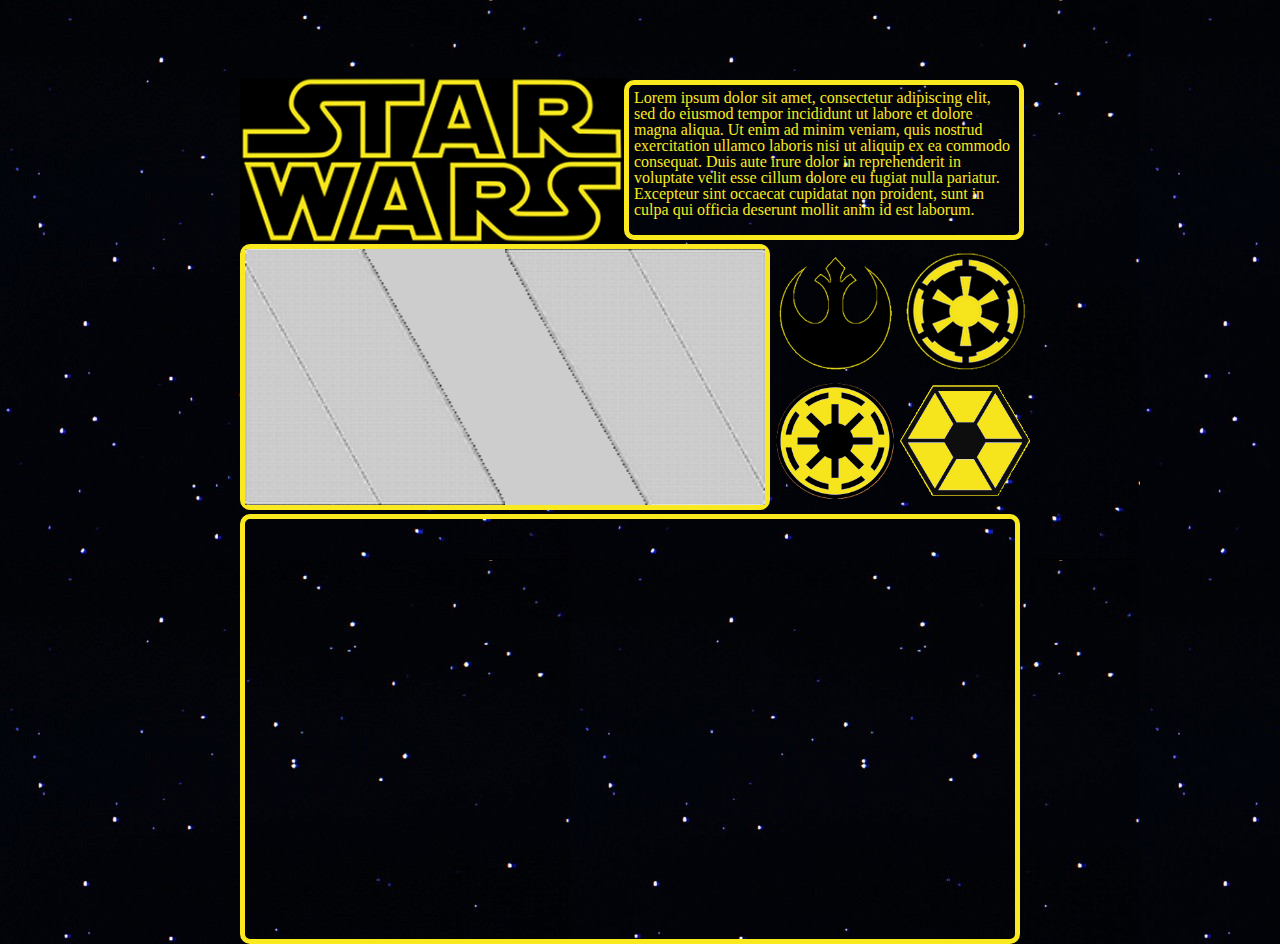
==== index.html @ d7732006 "Adding more content, 4/32" ====
<!DOCTYPE html>
<html lang="en">
  <head>
	<title>Star Wars Database.</title>
    <meta charset="utf-8">
	<link type="text/css" rel="stylesheet" href="css/cssreset.css"/>
	<link type="text/css" rel="stylesheet" href="css/style.css"/>
	<link type="text/css" rel="stylesheet" href="css/styleAjax.css"/>
  </head>
  <body>
	<div id="container">
		<!-- Header -->
		<div class="row">
			<div class="empty">
			</div>
			<div id="header">
				<img src="css/images/swlogo.png"/>
				<div id="intro">
					Lorem ipsum dolor sit amet, consectetur adipiscing elit, sed do eiusmod tempor incididunt ut labore et dolore magna aliqua. Ut enim ad minim veniam, quis nostrud exercitation ullamco laboris nisi ut aliquip ex ea commodo consequat. Duis aute irure dolor in reprehenderit in voluptate velit esse cillum dolore eu fugiat nulla pariatur. Excepteur sint occaecat cupidatat non proident, sunt in culpa qui officia deserunt mollit anim id est laborum.
				</div>
			</div>
			<div class="empty">
			</div>
		</div>
		<!-- Middle part -->
		<div class="row">
			<div class="empty">
			</div>
			<div id="sideMenu">
				<div id="blastContainer">
					<img class="blastdoors" src="css/images/blastdoors1.png"/>
					<img class="blastdoors" src="css/images/blastdoors2.png"/>
				</div>
						<!-- Fighters -->
						<div class="frame">
							<img id="xwing" class="layer3r layer3" src="css/images/rebel/xwing.png"/>
							<div class="layer3r tooltip">
								    <p>"The Incom T-65 X-wing is the fighter that killed the Death Star. An almost perfect balance of speed, maneuverability, and defensive shielding make it the fighter of choice for Rogue Squadron."</p>
    								<span>―General Carlist Rieekan</span>
							</div>
							<img id="tief" class="layer3e layer3" src="css/images/empire/tief.png"/>
							<div class="layer3e tooltip">
								    <p>"You always hear them first. Twin ion engines make TIE fighters howl as they fly by on patrols."<br></p>
   									<span>―Ezra Bridger</span>
   							</div>
							<img id="arc170" class="layer3or layer3" src="css/images/rebel/arc170.png"/>
							<div class="layer3or tooltip ">
								    <p>"Get to an ARC-170, X2. This is where the fun begins!"<br></p> 
   									<span>―Jedi Master Ferroda to X2, during the battle on Cato Neimoidia</span>
							</div>
							<img id="hyena" class="layer3s layer3" src="css/images/empire/hyena.png"/>
							<div class="layer3s tooltip ">
								    <p>"They targeted the south support! What are those fool droids doing?!"<br></p> 
    								<span>―The Keeper questioning the Hyena bombers</span>
							</div>
						</div>
						<div class="frame">
							<img id="ywing" class="layer3r layer3" src="css/images/rebel/ywing.png"/>
							<div class="layer3r tooltip">
								    <p>"We're using Y-wings because of their greater firepower. But they move like a sleepy Hutt, so watch it."<br></p>
    								<span>―Luke Skywalker, during the Assault on Kile II</span>
							</div>
							<img id="tiei" class="layer3e layer3" src="css/images/empire/tiei.png"/>
							<div class="layer3e tooltip">
								    <p>"We're alive."<br>
								    "Isn't it a little early to make that kind of statement, Master Solo? <br>
								    We're not in orbit and there's an awful lot of those TIE Interceptors."<br></p>
								    <span>―Han Solo and C-3PO following the Battle of Vrogas Vas</span>
							</div>
							<img id="v19" class="layer3or layer3" src="css/images/rebel/v19.png"/>
							<div class="layer3or tooltip">
								<p>The V-19 Torrent starfighter was an assault fighter with exceptional speed and maneuverability used by the Galactic Republic during the Clone Wars.</p>
								<span>Lorem</span>
							</div>
							<img id="trio" class="layer3s layer3" src="css/images/empire/trio.png"/>
							<div class="layer3s tooltip">
								    <p>"They're all over me! Get them off my—"</p>
    								<span>―A clone trooper pilot during the Battle of Coruscant, being chased by a droid tri-fighter</span>
							</div>
						</div>
						<div class="frame">
							<img id="awing" class="layer3r layer3" src="css/images/rebel/awing.png"/>
							<div class="layer3r tooltip">
								    <p>"The A-wing is the fastest fighter we have, capable of matching a TIE <br>Interceptor in speed."<br></p>
    								<span>―General Carlist Rieekan</span>
							</div>
							<img id="tieb" class="layer3e layer3" src="css/images/empire/tieb.png"/>
							<div class="layer3e tooltip">
								    <p>"All TIE bombers, commence bombardment. Set the skies on fire if you have to, but find those ships."<br>
								    "Aye-aye, captain. I love my job."<br></p>
								    <span>―An Imperial captain and a TIE pilot</span>
							</div>
							<img id="z95" class="layer3or layer3" src="css/images/rebel/z95.png"/>
							<div class="layer3or tooltip">
								    <p>"You gotta love the Z-95. Nothing beats the feeling of power they give you."<br></p>
  									<span>―Unknown Bandit Squadron pilot</span>
							</div>
							<img id="buzzdroid" class="layer3s layer3" src="css/images/empire/buzzdroid.png"/>
							<div class="layer3s tooltip">
								    <p>They're shutting down all the controls!"</p> 
    								<span>―Obi-Wan Kenobi, during the Battle of Coruscant</span>
							</div>
						</div>
						<div class="frame">
							<img id="bwing" class="layer3r layer3" src="css/images/rebel/bwing.png"/>
							<div class="layer3r tooltip">
								    <p>"You're among the best pilots in the galaxy. You'll have to be if you want to control this starship."<br></p> 
    								<span>―Admiral Ackbar briefing B-wing pilots prior to the Battle of Endor</span>
							</div>
							<img id="tiev" class="layer3e layer3" src="css/images/empire/tiev.png"/>
							<div class="layer3e tooltip">
								    <p>"I knew my clock was ticking the second you stepped off your TIE fighter."<br></p> 
    								<span>―Aphra submits to Vader to end her life if he so chooses</span>
							</div>
							<img id="delta7" class="layer3or layer3" src="css/images/rebel/delta7.png"/>
							<div class="layer3or tooltip">
								    <p>"She is a remarkable vessel. With the engineering breakthroughs we tackled developing her, she's just the start. She's a real sign of things to come."<br></p> 
    								<span>―Walex Blissex</span>
							</div>
							<img id="infiltrator" class="layer3s layer3" src="css/images/empire/infiltrator.png"/>
							<div class="layer3s tooltip">
								<p>A fittingly fearsome vessel for its deadly pilot, the Sith Infiltrator is the personal starship of Darth Maul, Dark Lord of the Sith. Maul used the sleek ship to silently travel wherever his master, Darth Sidious, ordered.</p>
								<span>Lorem</span>
							</div>
						</div>
						<!-- Cruisers -->
						<div class="frame">
							<img id="moncalamari" class="layer3r layer3" src="css/images/rebel/moncalamari.png"/>
							<div class="layer3r tooltip">
								    <p>"Make no mistake, the Mon Calamari saved the galaxy. Their cruisers protected our fleet at the Battle of Endor, allowing the starfighters to penetrate the second Death Star's core. Without Admiral Ackbar and his people, we would all be the Emperor's slaves."<br></p>
    								<span>―Mon Mothma</span>
							</div>
							<img id="executor" class="layer3e layer3" src="css/images/empire/executor.png"/>
							<div class="layer3e tooltip">
								    <p>"This is my personal battle cruiser…and I did not name it the Executor for nothing!"<br></p> 
    								<span>―Darth Vader</span>
							</div>
							<img id="repattackcruiser" class="layer3or layer3" src="css/images/rebel/repattackcruiser.png"/>
							<div class="layer3or tooltip">
								        <p>"The Separatists are also on the run. We managed to save most of our troops."<br>
									    "How? It looked like they were rolling right over us."<br>
									    "That's how."<br>
									    "Whoa!"<br></p>
									    <span>―Admiral Erel Kersos and Dr. Kornell Divini upon seeing the Resolution</span>
							</div>
							<img id="sepbattleship" class="layer3s layer3" src="css/images/empire/sepbattleship.png"/>
							<div class="layer3s tooltip">
								    <p>"Their deflector shield is too strong! We'll never get through it!"<br></p>
    								<span>―Ric Olié during the attack on the Droid Control Ship</span>
							</div>
						</div>
						<div class="frame">
							<img id="nebulon" class="layer3r layer3" src="css/images/rebel/nebulon.png"/>
							<div class="layer3r tooltip">
							    <p>"Just once, I'd like to destroy a starship that we didn't pay for!"<br></p>
    							<span>―Imperial Admiral Hurkk at the Battle of Oovo IV</span>
    						</div>
							<img id="stardestroyer" class="layer3e layer3" src="css/images/empire/stardestroyer.png"/>
							<div class="layer3e tooltip">
								    <p>"At that close range, we won't last long against those Star Destroyers!"<br></p> 
    								<span>―Admiral Ackbar, during the Battle of Endor</span>
    						</div>
							<img id="repcruiser" class="layer3or layer3" src="css/images/rebel/repcruiser.png"/>
							<div class="layer3or tooltip">
								<p>Lorem<br></p>
								<span>Lorem</span>
							</div>
							<img id="sepdreadnought" class="layer3s layer3" src="css/images/empire/sepdreadnought.png"/>
							<div class="layer3s tooltip">
								    <p>"Look. A Separatist dreadnought. The king's murderer must have fled there."<br></p>
    								<span>―Anakin Skywalker</span>
							</div>
						</div>
						<div class="frame">
							<img id="korelian" class="layer3r layer3" src="css/images/rebel/korelian.png"/>
							<div class="layer3r tooltip">
							        <p>"The Rebel blockade runner is the pride of the Corellian Engineering Corporation's military vehicles. With its mess of huge engines, it can whoop any jerk-ass Imperial."<br></p>
    								<span>―Corellian Engineering Corporation advertisement</span>
    						</div>
							<img id="interdictor" class="layer3e layer3" src="css/images/empire/interdictor.png"/>
							<div class="layer3e tooltip">
								    <p>"EMPIRE HAS ORDERED A SYSTEMWIDE BLOCKADE TO SEIZE REBEL SPIES. INTERDICTOR CRUISERS EN ROUTE. ALL SHIPS THAT DEPART PRIOR TO IMPERIAL INSPECTION WILL BE NOTED."<br></p> 
    								<span>―Message from R2-D2</span>
							</div>
							<img id="repfrigate" class="layer3or layer3" src="css/images/rebel/repfrigate.png"/>
							<div class="layer3or tooltip">
								<p>Lorem<br></p>
								<span>Lorem</span>
							</div>
							<img id="sepsupply" class="layer3s layer3" src="css/images/empire/sepsupply.png"/>
							<div class="layer3s tooltip">
								    <p>"It seems they're receiving new arms shipments directly from a supply ship orbiting—"<br></p> 
    								<span>―Jedi Master Obi-Wan Kenobi, informing Jedi General Pong Krell of the Umbarans' Separatist supply ship</span>
							</div>
						</div>
						<div class="frame">
							<img id="transport" class="layer3r layer3" src="css/images/rebel/transport.png"/>
							<div class="layer3r tooltip">
								    <p>"I don't think we can protect two transports at a time."<br></p>
    								<span>―General Rieekan</span>
							</div>
							<img id="lightcruiser" class="layer3e layer3" src="css/images/empire/lightcruiser.png"/>
							<div class="layer3e tooltip">
								<p>The Bayonet-class light cruiser was a small capital ship built by Sienar Fleet Systems and used in the Imperial Navy.<br></p>
								<span>Lorem</span>
							</div>
							<img id="repattackgunship" class="layer3or layer3" src="css/images/rebel/repattackgunship.png"/>
							<img/>	
							<div class="layer3or tooltip">
								    <p>"These gunships fly like butcherbugs and cut into us like Blood Carvers. We must have one."<br></p> 
    								<span>―Archduke Poggle the Lesser</span>
							</div>
						</div>
			</div>
			<div id="menu">
				<img id="rebelLogo" class="factionLogo" src="css/images/rebellogo2.png"/>
				<img id="empireLogo"class="factionLogo" src="css/images/empirelogo2.png"/>
				<img id="orLogo"class="factionLogo"src="css/images/oldrepublic.png"/>
				<img id="sLogo"class="factionLogo"src="css/images/confederacy.png"/>
			</div>
			<div class="empty">
			</div>
		</div>
		<!-- Bottom part -->
		<div class="row">
			<div class="empty">
			</div>
			<div id="info">
			</div>
			<div class="empty">
			</div>
		</div>
	</div>
	<!-- scripts -->
	<script src="http://code.jquery.com/jquery-2.1.4.min.js"></script>
	<script type="text/javascript" src="js/main.js"></script>
  </body>
 </html>
---- css/cssreset.css ----
/* http://meyerweb.com/eric/tools/css/reset/ 
   v2.0 | 20110126
   License: none (public domain)
*/

html, body, div, span, applet, object, iframe,
h1, h2, h3, h4, h5, h6, p, blockquote, pre,
a, abbr, acronym, address, big, cite, code,
del, dfn, em, img, ins, kbd, q, s, samp,
small, strike, strong, sub, sup, tt, var,
b, u, i, center,
dl, dt, dd, ol, ul, li,
fieldset, form, label, legend,
table, caption, tbody, tfoot, thead, tr, th, td,
article, aside, canvas, details, embed, 
figure, figcaption, footer, header, hgroup, 
menu, nav, output, ruby, section, summary,
time, mark, audio, video {
	margin: 0;
	padding: 0;
	border: 0;
	font-size: 100%;
	font: inherit;
	vertical-align: baseline;
}
/* HTML5 display-role reset for older browsers */
article, aside, details, figcaption, figure, 
footer, header, hgroup, menu, nav, section {
	display: block;
}
body {
	line-height: 1;
}
ol, ul {
	list-style: none;
}
blockquote, q {
	quotes: none;
}
blockquote:before, blockquote:after,
q:before, q:after {
	content: '';
	content: none;
}
table {
	border-collapse: collapse;
	border-spacing: 0;
}
---- css/style.css ----
body {
	background-image: url("images/bg.jpg");
}
#container {
	position: relative;
	left: 50%;
	transform: translate(-50%, 10%);
	height: 800px;
	width: 1000px;
}
.empty {
	width: 10%;
	height: 100%;
}
.row *:not(br) {
	float: left;
}
/* First row */
.row:first-child {
	height: 20%;
}
#header {
	width: 80%;
	height: 100%;
}
#header img{
	width: 48%;
	position: relative;
	top: 50%;
	transform: translateY(-50%);
}
#header div {
	height: 100%;
	width: 50%;
	overflow: hidden;
}
#intro {
	box-sizing: border-box;
	width: 70%;
	border: 5px solid #FAE91E;
	border-radius: 10px;
	color: #FAE91E;
	font-family: impact;
	padding: 5px;
	font-size: 16px;
}
.info {
	width: 80%;
}
/* Second row */
.row:nth-child(2) {
	height: 32%;
	margin-top: 4px;
}
.factionLogo:hover {
	opacity: 0.5;
	box-shadow: 1px 1px 30px 15px #FAE91E;
	border-radius: 50%;
}
#menu {
	width: 26%;
	height: 100%;
	margin-top: 5px;
}
#menu img {
	width: 50%;
	height: 50%;
}
#menu img:nth-child(3) {
	clear: left;
}
#sideMenu {
	width: 52%;
	height: 100%;
	border: 5px solid #FAE91E;
	border-radius: 10px;
	position: relative;
	overflow: visible;
}
#sideMenu img:not(.blastdoors){
	width: 90%;
	border: 0px solid black;
	border-radius: 50%;
}
#sideMenu img:hover:not(.blastdoors) {
	width: 95%;
	border: 3px solid #FAE91E;
	border-radius: 50%;
}
#blastContainer {
	position: absolute;
	overflow: hidden;
	height: 100%;
	width: 100%;
	
}
.blastdoors {
	position: absolute;
	width: 50%;
	height: 100%;
	border: 0px solid black;
	border-radius: 0px;
	float: left;
	z-index: 10;
}
.blastdoors:nth-child(2) {
	right: 0%;
}
.frame {
	height: 50%;
	width: 25%;
	background: transparent;
	position: relative;
	z-index: 0;
	float: right;
	overflow: visible;
	
}
img.layer3r, img.layer3e, img.layer3or, img.layer3s {
	position: absolute;
	top: 50%;
	left: 50%;
	transform: translate(-50%, -50%);
	z-index: 2;
	display: none;
}
.tooltip {
	color: #FAE91E;
	background-color: black;
	font-family: impact;
	border: 3px solid #FAE91E;
	width: 300px;
	height: auto;
	top: 0%;
	left: 0%;
	transform: translate(-50%, -50%);
	position: absolute;
	z-index: 1000;
	display: none;
	padding: 5px;
	box-shadow: 1px 1px 30px #888888;
}
.tooltip span {
	margin-left: 40px;
	font-style: italic;
	font-size: 13px;
}
/* Third row */
.row:nth-child(3) {
	height: 32%;
	margin-top: 14px;
	text-align: center;	
}
#info {
	width: 77%;
	height: 420px;
	border: 5px solid #FAE91E;
	border-radius: 10px;
}
---- css/styleAjax.css ----
/* for texting in the ajax.html  
.containerAjax {
	width: 800px;
	height: 420px;
	clear: left;
	margin: 10px;
	border: 5px solid yellow;
} */
/* for the index page */
.containerAjax {
	width: 100%;
	height: 100%;
	clear: left;
	padding: 10px;
}
.galery {
	height: 100%;
	width: 65%;
	float: left;
	border: 1px solid black;
}
.mainText {
	height: 100%;
	width: 34%;
	float: left;
	overflow: hidden;
}
.galery img {
	width: 100%;
	float: left;
}
.galery img:not(:first-child) {
	width: 24%;
	height: 25%;
	margin: 5px 0px 3px 4px;
}
.mainText p {
	padding: 10px;
	margin-top: 15px;
	font-family: impact;
	color: #FAE91E;
	font-size: 15px;
}
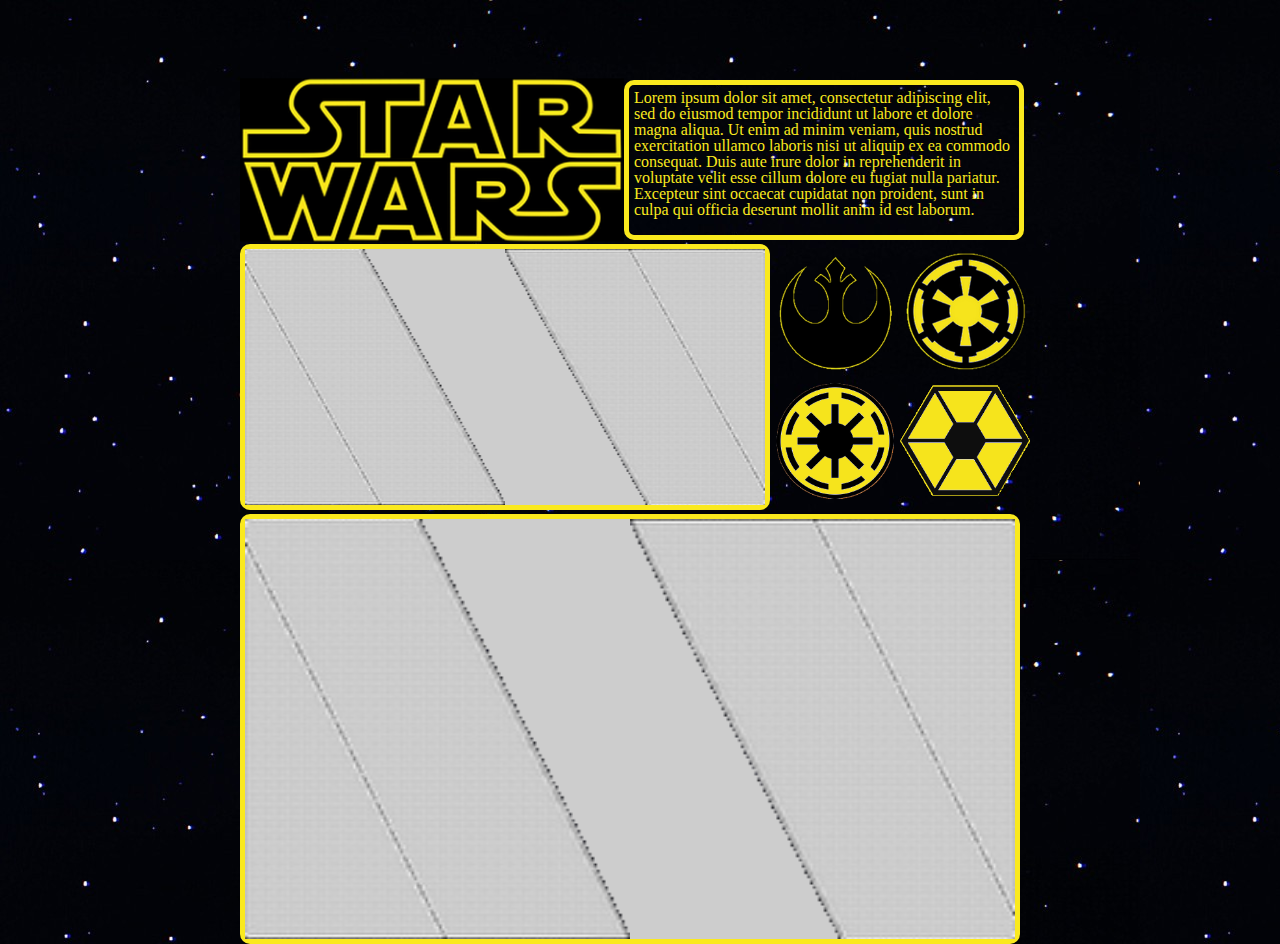
==== commit 1568f665: "Added working text blastdoors. Needs further work." ====
--- a/index.html
+++ b/index.html
@@ -2,7 +2,7 @@
 <html lang="en">
   <head>
 	<title>Star Wars Database.</title>
-    <meta charset="utf-8">
+    <meta charset="utf-8"/>
 	<link type="text/css" rel="stylesheet" href="css/cssreset.css"/>
 	<link type="text/css" rel="stylesheet" href="css/style.css"/>
 	<link type="text/css" rel="stylesheet" href="css/styleAjax.css"/>
@@ -45,8 +45,8 @@
    							</div>
 							<img id="arc170" class="layer3or layer3" src="css/images/rebel/arc170.png"/>
 							<div class="layer3or tooltip ">
-								    <p>"Get to an ARC-170, X2. This is where the fun begins!"<br></p> 
-   									<span>―Jedi Master Ferroda to X2, during the battle on Cato Neimoidia</span>
+								    <p>"We can lose the V-wings, but those ARCs have Class One-point-five hyperdrives. They'll follow us to Hell and back."<br></p>  
+    								<span>―Reeze Duurmun, escaping Coruscant with Tobb Jadak following the Battle of Coruscant</span>
 							</div>
 							<img id="hyena" class="layer3s layer3" src="css/images/empire/hyena.png"/>
 							<div class="layer3s tooltip ">
@@ -95,10 +95,10 @@
 								    <p>"You gotta love the Z-95. Nothing beats the feeling of power they give you."<br></p>
   									<span>―Unknown Bandit Squadron pilot</span>
 							</div>
-							<img id="buzzdroid" class="layer3s layer3" src="css/images/empire/buzzdroid.png"/>
-							<div class="layer3s tooltip">
-								    <p>They're shutting down all the controls!"</p> 
-    								<span>―Obi-Wan Kenobi, during the Battle of Coruscant</span>
+							<img id="nantex" class="layer3s layer3" src="css/images/empire/nantex.jpg"/>
+							<div class="layer3s tooltip">
+								    <p>These nimble, needle-nosed fighters were in use by the Geonosians through the Clone Wars in defense of their droid foundries.</p> 
+    								<span>Lorem</span>
 							</div>
 						</div>
 						<div class="frame">
@@ -117,10 +117,10 @@
 								    <p>"She is a remarkable vessel. With the engineering breakthroughs we tackled developing her, she's just the start. She's a real sign of things to come."<br></p> 
     								<span>―Walex Blissex</span>
 							</div>
-							<img id="infiltrator" class="layer3s layer3" src="css/images/empire/infiltrator.png"/>
-							<div class="layer3s tooltip">
-								<p>A fittingly fearsome vessel for its deadly pilot, the Sith Infiltrator is the personal starship of Darth Maul, Dark Lord of the Sith. Maul used the sleek ship to silently travel wherever his master, Darth Sidious, ordered.</p>
-								<span>Lorem</span>
+							<img id="vulture" class="layer3s layer3" src="css/images/empire/vulture.png"/>
+							<div class="layer3s tooltip">
+								<p>"Master, General Grievous's ship is directly ahead, the one crawling with vulture droids."</p>
+    						<span>―Anakin Skywalker to Obi-Wan Kenobi, referring to the Invisible Hand during the Battle of Coruscant</span>
 							</div>
 						</div>
 						<!-- Cruisers -->
@@ -135,7 +135,7 @@
 								    <p>"This is my personal battle cruiser…and I did not name it the Executor for nothing!"<br></p> 
     								<span>―Darth Vader</span>
 							</div>
-							<img id="repattackcruiser" class="layer3or layer3" src="css/images/rebel/repattackcruiser.png"/>
+							<img id="venator" class="layer3or layer3" src="css/images/rebel/repattackcruiser.png"/>
 							<div class="layer3or tooltip">
 								        <p>"The Separatists are also on the run. We managed to save most of our troops."<br>
 									    "How? It looked like they were rolling right over us."<br>
@@ -160,10 +160,10 @@
 								    <p>"At that close range, we won't last long against those Star Destroyers!"<br></p> 
     								<span>―Admiral Ackbar, during the Battle of Endor</span>
     						</div>
-							<img id="repcruiser" class="layer3or layer3" src="css/images/rebel/repcruiser.png"/>
-							<div class="layer3or tooltip">
-								<p>Lorem<br></p>
-								<span>Lorem</span>
+							<img id="acclamator" class="layer3or layer3" src="css/images/rebel/acclamator.jpg"/>
+							<div class="layer3or tooltip">
+								<p>"Master Sifo-Dyas requested the most powerful army in the galaxy. We have worked with only the best shipbuilders to fulfill that request."<br></p>
+								<span>―Lama Su</span>
 							</div>
 							<img id="sepdreadnought" class="layer3s layer3" src="css/images/empire/sepdreadnought.png"/>
 							<div class="layer3s tooltip">
@@ -182,10 +182,11 @@
 								    <p>"EMPIRE HAS ORDERED A SYSTEMWIDE BLOCKADE TO SEIZE REBEL SPIES. INTERDICTOR CRUISERS EN ROUTE. ALL SHIPS THAT DEPART PRIOR TO IMPERIAL INSPECTION WILL BE NOTED."<br></p> 
     								<span>―Message from R2-D2</span>
 							</div>
-							<img id="repfrigate" class="layer3or layer3" src="css/images/rebel/repfrigate.png"/>
-							<div class="layer3or tooltip">
-								<p>Lorem<br></p>
-								<span>Lorem</span>
+							<img id="arquitens" class="layer3or layer3" src="css/images/rebel/arquitens.png"/>
+							<div class="layer3or tooltip">
+								<p>"How do you plan on getting Grievous aboard your ship?"<br>
+    							"Not to worry, the good General and I have a history. I'm sure he'll want to even the score, face to face."<br></p>
+    							<span>―Adi Gallia and Obi-Wan Kenobi, the latter electing to capture General Grievous aboard an Arquitens-class light cruiser</span>
 							</div>
 							<img id="sepsupply" class="layer3s layer3" src="css/images/empire/sepsupply.png"/>
 							<div class="layer3s tooltip">
@@ -199,16 +200,21 @@
 								    <p>"I don't think we can protect two transports at a time."<br></p>
     								<span>―General Rieekan</span>
 							</div>
-							<img id="lightcruiser" class="layer3e layer3" src="css/images/empire/lightcruiser.png"/>
-							<div class="layer3e tooltip">
-								<p>The Bayonet-class light cruiser was a small capital ship built by Sienar Fleet Systems and used in the Imperial Navy.<br></p>
+							<img id="victory" class="layer3e layer3" src="css/images/empire/victory.jpg"/>
+							<div class="layer3e tooltip">
+								<p>A single Victory I-class Star Destroyer required 4,798 crew members and 402 gunners for optimal operation and could transport up to 2,040 troops, 8,100 metric tons of cargo, several ground vehicles like the AT-AT, and two squadrons of starfighters. <br></p>
 								<span>Lorem</span>
 							</div>
 							<img id="repattackgunship" class="layer3or layer3" src="css/images/rebel/repattackgunship.png"/>
-							<img/>	
+							
 							<div class="layer3or tooltip">
 								    <p>"These gunships fly like butcherbugs and cut into us like Blood Carvers. We must have one."<br></p> 
     								<span>―Archduke Poggle the Lesser</span>
+							</div>
+							<img id="sepcore" class="layer3s layer3" src="css/images/empire/sepcore.png"/>	
+							<div class="layer3s tooltip">
+								    <p>"Attack those Federation starships, quickly!" <br></p> 
+    								<span>―Obi-Wan Kenobi, during the Battle of Geonosis</span>
 							</div>
 						</div>
 			</div>
@@ -223,9 +229,17 @@
 		</div>
 		<!-- Bottom part -->
 		<div class="row">
-			<div class="empty">
-			</div>
-			<div id="info">
+			
+			<div class="empty">
+			</div>
+			<div id="infoContainer">
+				<div id="blastContainerText">
+					<img class="blastdoorsText" src="css/images/blastdoors1.png"/>
+					<img class="blastdoorsText" src="css/images/blastdoors2.png"/>
+				</div>
+				<div id="info">
+					
+				</div>
 			</div>
 			<div class="empty">
 			</div>
--- a/css/style.css
+++ b/css/style.css
@@ -93,7 +93,6 @@
 	overflow: hidden;
 	height: 100%;
 	width: 100%;
-	
 }
 .blastdoors {
 	position: absolute;
@@ -152,9 +151,39 @@
 	margin-top: 14px;
 	text-align: center;	
 }
-#info {
+#infoContainer {
 	width: 77%;
 	height: 420px;
 	border: 5px solid #FAE91E;
 	border-radius: 10px;
+}
+#blastContainerText {
+	position: absolute;
+	overflow: hidden;
+	height: 420px;
+	width: 77%;
+}
+#info {
+	position: absolute;
+	overflow: hidden;
+	height: 420px;
+	width: 77%;
+}
+#blastContainerText .blastdoorsText:first-child {
+	position: absolute;
+	width: 50%;
+	height: 100%;
+	border: 0px solid black;
+	border-radius: 0px;
+	left: 0%;
+	z-index: 10;
+}
+#blastContainerText .blastdoorsText:nth-child(2) {
+	position: absolute;
+	width: 50%;
+	height: 100%;
+	border: 0px solid black;
+	border-radius: 0px;
+	z-index: 10;
+	right: 0%;
 }--- a/css/styleAjax.css
+++ b/css/styleAjax.css
@@ -1,23 +1,22 @@
-/* for texting in the ajax.html  
+/* for texting in the ajax.html 
 .containerAjax {
 	width: 800px;
 	height: 420px;
 	clear: left;
 	margin: 10px;
 	border: 5px solid yellow;
-} */
+}  */
 /* for the index page */
 .containerAjax {
 	width: 100%;
 	height: 100%;
 	clear: left;
-	padding: 10px;
 }
 .galery {
 	height: 100%;
 	width: 65%;
 	float: left;
-	border: 1px solid black;
+	overflow: hidden;
 }
 .mainText {
 	height: 100%;
@@ -25,19 +24,23 @@
 	float: left;
 	overflow: hidden;
 }
-.galery img {
-	width: 100%;
+.galery img:first-child {
+	height: 75%;
 	float: left;
+	position: relative;
+	left: 50%;
+	transform: translateX(-50%);
 }
 .galery img:not(:first-child) {
 	width: 24%;
 	height: 25%;
 	margin: 5px 0px 3px 4px;
+	float: left;
 }
 .mainText p {
-	padding: 10px;
-	margin-top: 15px;
+	padding: 5px;
 	font-family: impact;
 	color: #FAE91E;
-	font-size: 15px;
+	font-size: 14px;
+	text-align: left;
 }
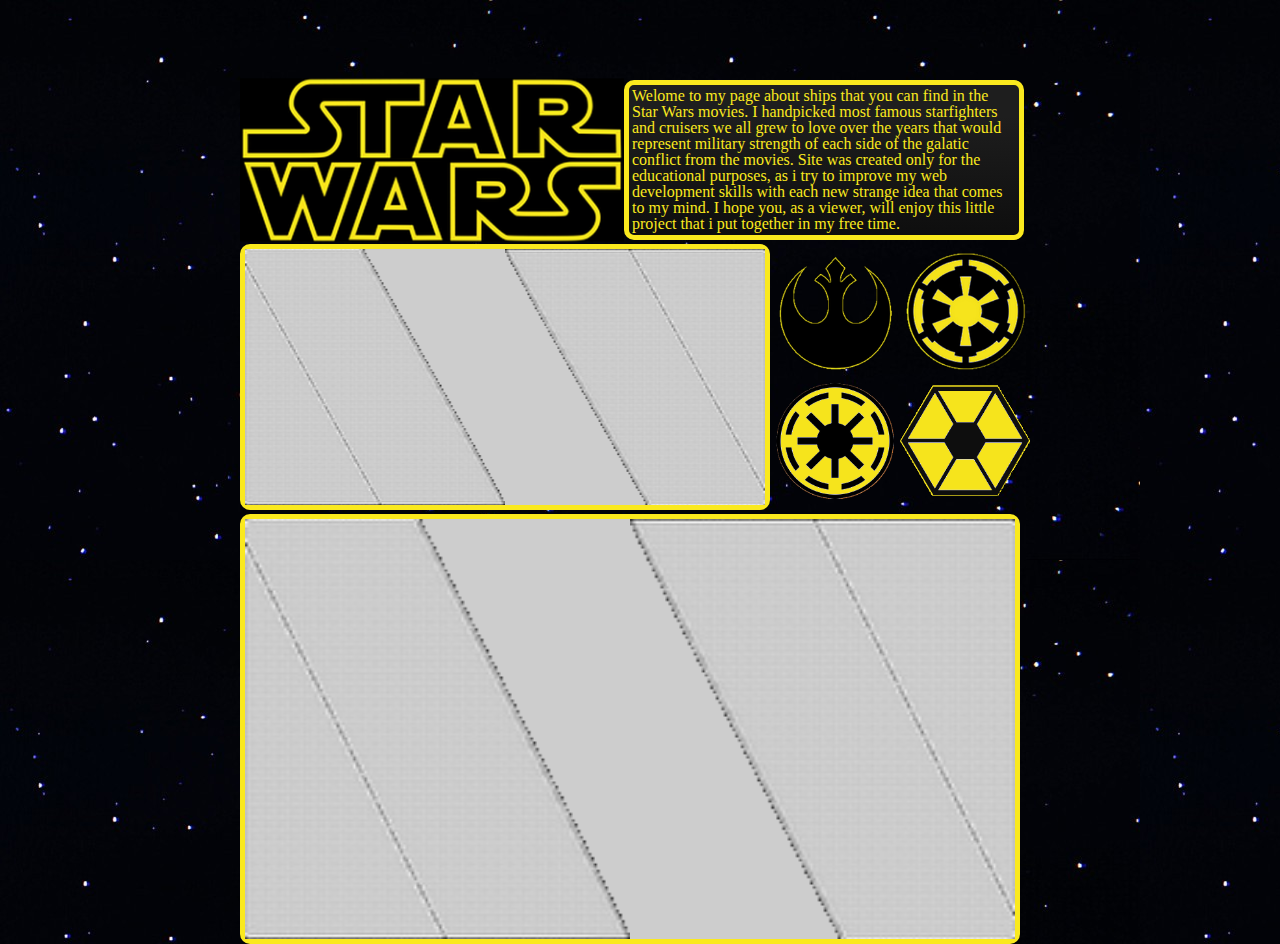
==== commit d55512ed: "Ajax fully added 32/32, minor changes to css. Requires polishing." ====
--- a/index.html
+++ b/index.html
@@ -16,7 +16,10 @@
 			<div id="header">
 				<img src="css/images/swlogo.png"/>
 				<div id="intro">
-					Lorem ipsum dolor sit amet, consectetur adipiscing elit, sed do eiusmod tempor incididunt ut labore et dolore magna aliqua. Ut enim ad minim veniam, quis nostrud exercitation ullamco laboris nisi ut aliquip ex ea commodo consequat. Duis aute irure dolor in reprehenderit in voluptate velit esse cillum dolore eu fugiat nulla pariatur. Excepteur sint occaecat cupidatat non proident, sunt in culpa qui officia deserunt mollit anim id est laborum.
+					Welome to my page about ships that you can find in the Star Wars movies.
+					I handpicked most famous starfighters and cruisers we all grew to love over the years that would represent military strength of each side of the galatic conflict from the movies. Site was created only for the educational purposes, as i try to improve my web development skills
+					with each new strange idea that comes to my mind.
+					I hope you, as a viewer, will enjoy this little project that i put together in my free time.
 				</div>
 			</div>
 			<div class="empty">
@@ -219,10 +222,10 @@
 						</div>
 			</div>
 			<div id="menu">
-				<img id="rebelLogo" class="factionLogo" src="css/images/rebellogo2.png"/>
-				<img id="empireLogo"class="factionLogo" src="css/images/empirelogo2.png"/>
-				<img id="orLogo"class="factionLogo"src="css/images/oldrepublic.png"/>
-				<img id="sLogo"class="factionLogo"src="css/images/confederacy.png"/>
+				<img id="rebelLogo" class="layer3r factionLogo" src="css/images/rebellogo2.png"/>
+				<img id="empireLogo"class="layer3e factionLogo" src="css/images/empirelogo2.png"/>
+				<img id="orLogo"class="layer3or factionLogo"src="css/images/oldrepublic.png"/>
+				<img id="sLogo"class="layer3s factionLogo"src="css/images/confederacy.png"/>
 			</div>
 			<div class="empty">
 			</div>
--- a/css/style.css
+++ b/css/style.css
@@ -42,9 +42,15 @@
 	border-radius: 10px;
 	color: #FAE91E;
 	font-family: impact;
-	padding: 5px;
+	padding: 3px;
 	font-size: 16px;
-}
+	/* Permalink - use to edit and share this gradient: http://colorzilla.com/gradient-editor/#1e1e1e+21,0e0e0e+100 */
+	background: rgb(30,30,30); /* Old browsers */
+	background: -moz-linear-gradient(top,  rgba(30,30,30,1) 21%, rgba(14,14,14,1) 100%); /* FF3.6-15 */
+	background: -webkit-linear-gradient(top,  rgba(30,30,30,1) 21%,rgba(14,14,14,1) 100%); /* Chrome10-25,Safari5.1-6 */
+	background: linear-gradient(to bottom,  rgba(30,30,30,1) 21%,rgba(14,14,14,1) 100%); /* W3C, IE10+, FF16+, Chrome26+, Opera12+, Safari7+ */
+	filter: progid:DXImageTransform.Microsoft.gradient( startColorstr='#1e1e1e', endColorstr='#0e0e0e',GradientType=0 ); /* IE6-9 */
+}	
 .info {
 	width: 80%;
 }
@@ -77,16 +83,22 @@
 	border-radius: 10px;
 	position: relative;
 	overflow: visible;
+	/* Permalink - use to edit and share this gradient: http://colorzilla.com/gradient-editor/#333333+21,0e0e0e+100 */
+	background: rgb(30,30,30); /* Old browsers */
+	background: -moz-linear-gradient(top,  rgba(30,30,30,1) 21%, rgba(14,14,14,1) 100%); /* FF3.6-15 */
+	background: -webkit-linear-gradient(top,  rgba(30,30,30,1) 21%,rgba(14,14,14,1) 100%); /* Chrome10-25,Safari5.1-6 */
+	background: linear-gradient(to bottom,  rgba(30,30,30,1) 21%,rgba(14,14,14,1) 100%); /* W3C, IE10+, FF16+, Chrome26+, Opera12+, Safari7+ */
+	filter: progid:DXImageTransform.Microsoft.gradient( startColorstr='#1e1e1e', endColorstr='#0e0e0e',GradientType=0 ); /* IE6-9 */
 }
 #sideMenu img:not(.blastdoors){
 	width: 90%;
 	border: 0px solid black;
-	border-radius: 50%;
+	border-radius: 20%;
 }
 #sideMenu img:hover:not(.blastdoors) {
 	width: 95%;
 	border: 3px solid #FAE91E;
-	border-radius: 50%;
+	border-radius: 20%;
 }
 #blastContainer {
 	position: absolute;
@@ -116,13 +128,14 @@
 	overflow: visible;
 	
 }
-img.layer3r, img.layer3e, img.layer3or, img.layer3s {
+#sideMenu img.layer3r, #sideMenu img.layer3e, #sideMenu img.layer3or, #sideMenu img.layer3s {
 	position: absolute;
 	top: 50%;
 	left: 50%;
 	transform: translate(-50%, -50%);
 	z-index: 2;
 	display: none;
+	box-shadow: 1px 1px 8px #888888;
 }
 .tooltip {
 	color: #FAE91E;
@@ -133,7 +146,7 @@
 	height: auto;
 	top: 0%;
 	left: 0%;
-	transform: translate(-50%, -50%);
+	transform: translate(-50%, -100%);
 	position: absolute;
 	z-index: 1000;
 	display: none;
@@ -168,6 +181,12 @@
 	overflow: hidden;
 	height: 420px;
 	width: 77%;
+	/* Permalink - use to edit and share this gradient: http://colorzilla.com/gradient-editor/#1e1e1e+21,0e0e0e+100 */
+	background: rgb(30,30,30); /* Old browsers */
+	background: -moz-linear-gradient(top,  rgba(30,30,30,1) 21%, rgba(14,14,14,1) 100%); /* FF3.6-15 */
+	background: -webkit-linear-gradient(top,  rgba(30,30,30,1) 21%,rgba(14,14,14,1) 100%); /* Chrome10-25,Safari5.1-6 */
+	background: linear-gradient(to bottom,  rgba(30,30,30,1) 21%,rgba(14,14,14,1) 100%); /* W3C, IE10+, FF16+, Chrome26+, Opera12+, Safari7+ */
+	filter: progid:DXImageTransform.Microsoft.gradient( startColorstr='#1e1e1e', endColorstr='#0e0e0e',GradientType=0 ); /* IE6-9 */
 }
 #blastContainerText .blastdoorsText:first-child {
 	position: absolute;
--- a/css/styleAjax.css
+++ b/css/styleAjax.css
@@ -24,18 +24,27 @@
 	float: left;
 	overflow: hidden;
 }
-.galery img:first-child {
+.mainImg {
 	height: 75%;
+	width: 100%;
 	float: left;
+}
+.mainImg img {
+	height: 100%;
+	overflow: hidden;
 	position: relative;
 	left: 50%;
 	transform: translateX(-50%);
+=
 }
 .galery img:not(:first-child) {
 	width: 24%;
 	height: 25%;
-	margin: 5px 0px 3px 4px;
+	margin: 2px 0px 3px 4px;
 	float: left;
+}
+.galery img:not(:first-child):hover {
+	opacity: 0.7;
 }
 .mainText p {
 	padding: 5px;
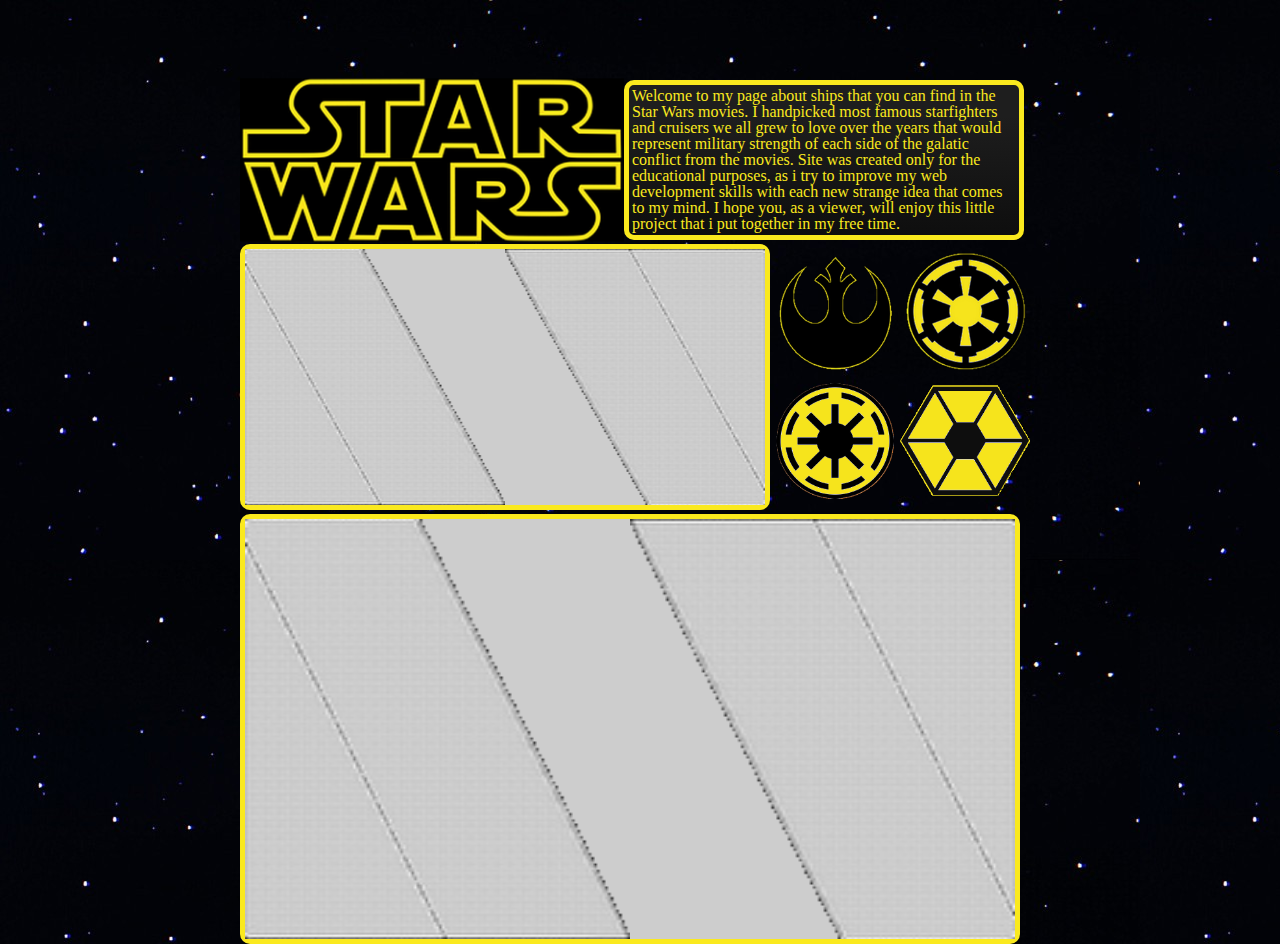
==== commit db331547: "Text formating." ====
--- a/index.html
+++ b/index.html
@@ -16,7 +16,7 @@
 			<div id="header">
 				<img src="css/images/swlogo.png"/>
 				<div id="intro">
-					Welome to my page about ships that you can find in the Star Wars movies.
+					Welcome to my page about ships that you can find in the Star Wars movies.
 					I handpicked most famous starfighters and cruisers we all grew to love over the years that would represent military strength of each side of the galatic conflict from the movies. Site was created only for the educational purposes, as i try to improve my web development skills
 					with each new strange idea that comes to my mind.
 					I hope you, as a viewer, will enjoy this little project that i put together in my free time.
